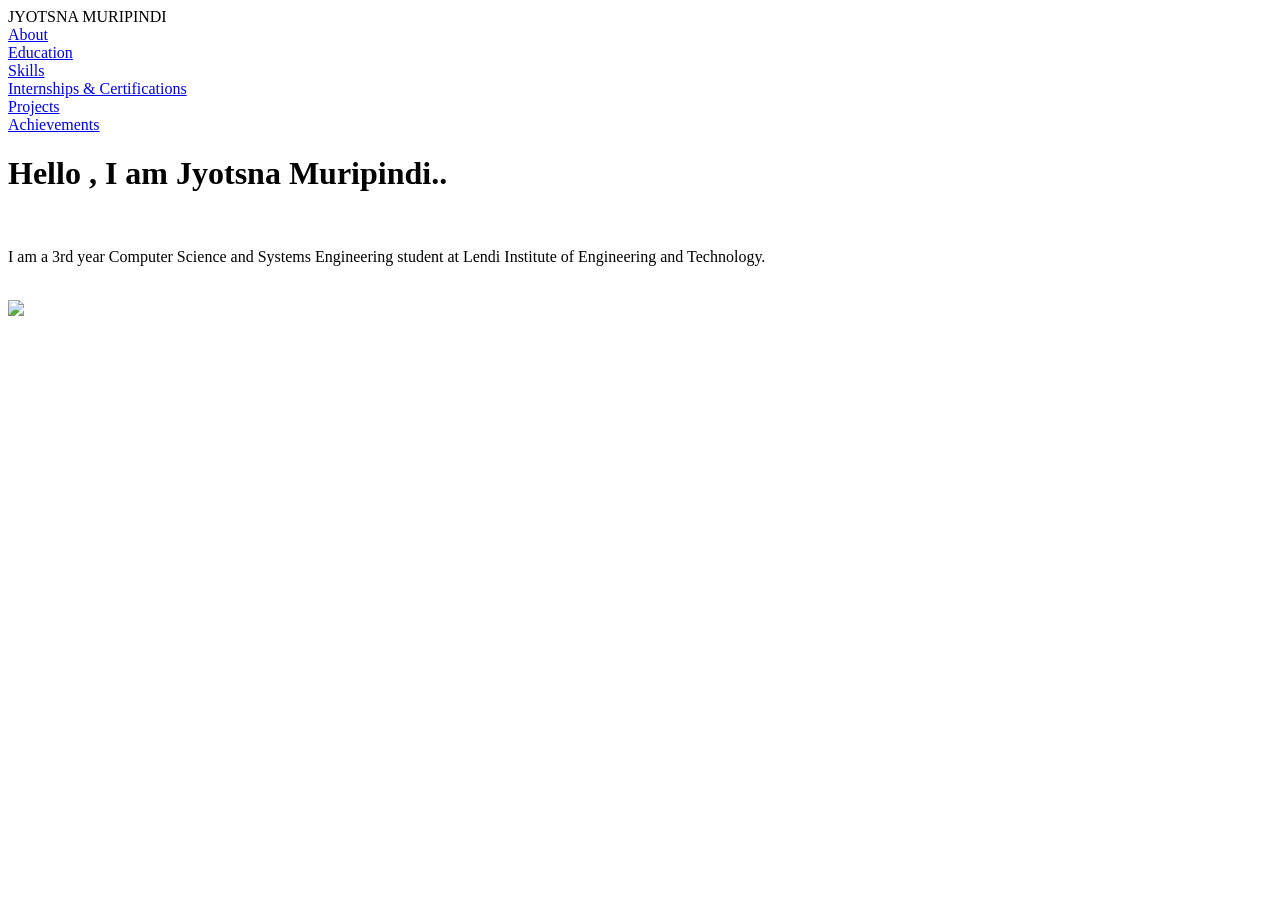
==== index.html @ f081a5d2 "Update and rename home_page.html to index.html" ====
<!DOCTYPE html>
<html>
  <head>
    <meta charset ="UTF-8" >
    <meta name="viewport" width="device-width" lang="en">
    <title>PlaceTracker</title>
	<link rel="stylesheet" href="style.css"
    <link rel="icon" href="https://images.openai.com/static-rsc-4/JMPTyDenVwJ7fkMyRCYz7XgybH3irUlX809NI0GA5yQ_Nc0xoHV_l8fHRhlbN0q388SqoFsPApASaHp031c9V54tnlg7bulHffAYAn6lH4f2VFezXROqjfH8zEl2oFoioSFThbXVDL1O5gFQ6YKhAZUxq0LJIW3XbZyQsmhAkieeqLufko78BcJuF0pZoDYB?purpose=inline">
  </head>
  <body>
	<header>JYOTSNA MURIPINDI</header>
	<div class="container" >
	<div class="sidebar">
       	<a href="about_page.html" >About</a><br>
      	<a href="education_page.html"> Education</a><br>
      	<a href="skills_page.html">Skills</a><br>
	<a href="internships&certifications.html">Internships & Certifications</a><br>
      	<a href="projects_page.html">Projects</a><br>
      	<a href="achievements_page.html">Achievements</a><br>
    	
	</div>
	<div class="content">
	<div class="left">
		<h1> Hello , I am Jyotsna Muripindi..</h1><br>
		
		<p>I am a 3rd year Computer Science and Systems Engineering student at Lendi Institute of Engineering and Technology.</p><br>
	</div>
	<div class="right">
		<img src="image1.png" class="profile">
	</div>
	</div>
	
	
  </body>
</html>
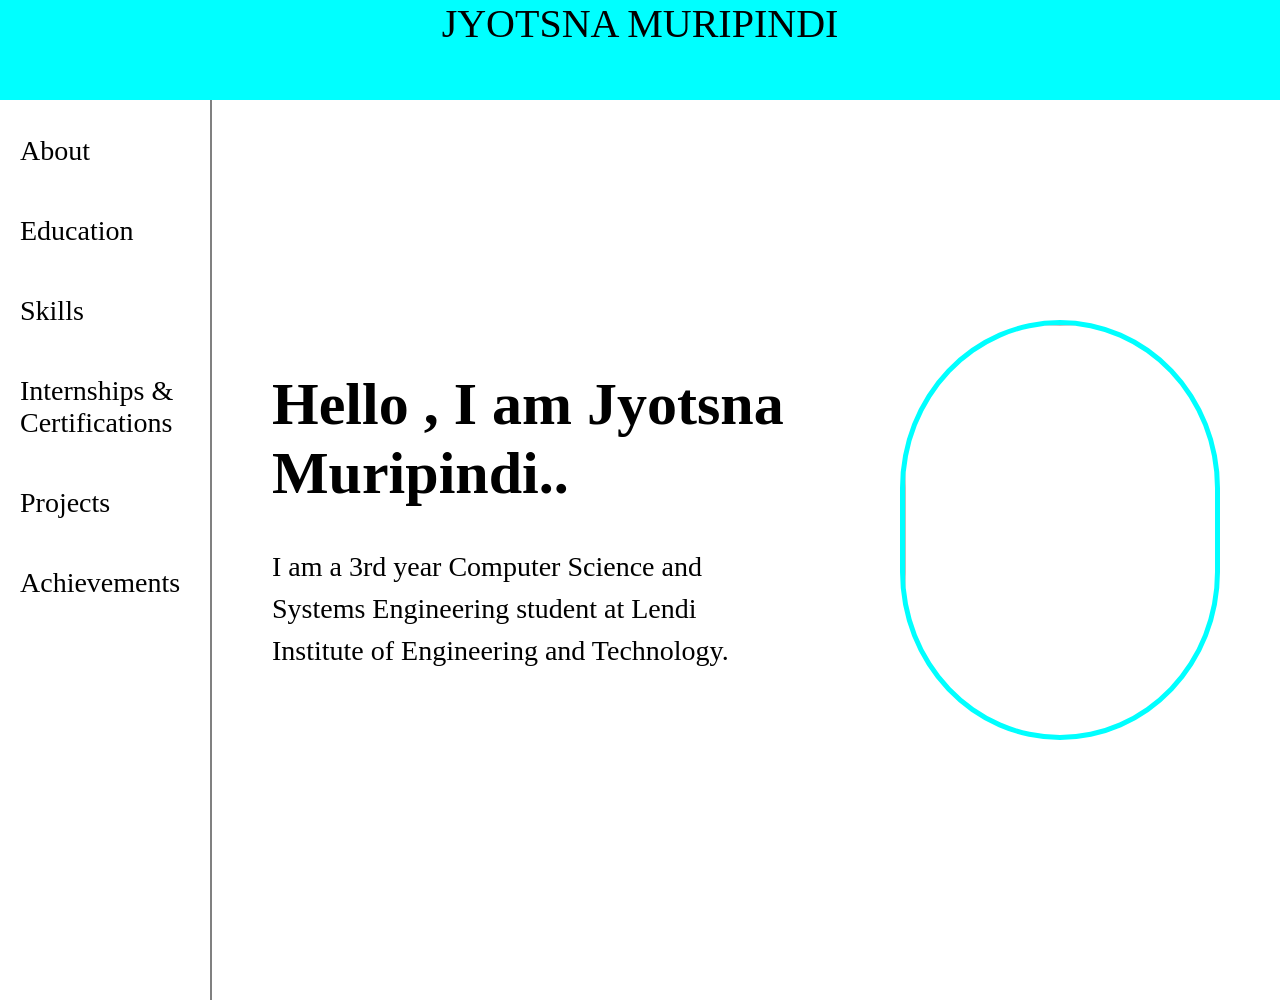
==== commit 33897295: "Fix stylesheet link in index.html" ====
--- a/index.html
+++ b/index.html
@@ -4,7 +4,7 @@
     <meta charset ="UTF-8" >
     <meta name="viewport" width="device-width" lang="en">
     <title>PlaceTracker</title>
-	<link rel="stylesheet" href="style.css"
+	<link rel="stylesheet" href="styles.css"
     <link rel="icon" href="https://images.openai.com/static-rsc-4/JMPTyDenVwJ7fkMyRCYz7XgybH3irUlX809NI0GA5yQ_Nc0xoHV_l8fHRhlbN0q388SqoFsPApASaHp031c9V54tnlg7bulHffAYAn6lH4f2VFezXROqjfH8zEl2oFoioSFThbXVDL1O5gFQ6YKhAZUxq0LJIW3XbZyQsmhAkieeqLufko78BcJuF0pZoDYB?purpose=inline">
   </head>
   <body>
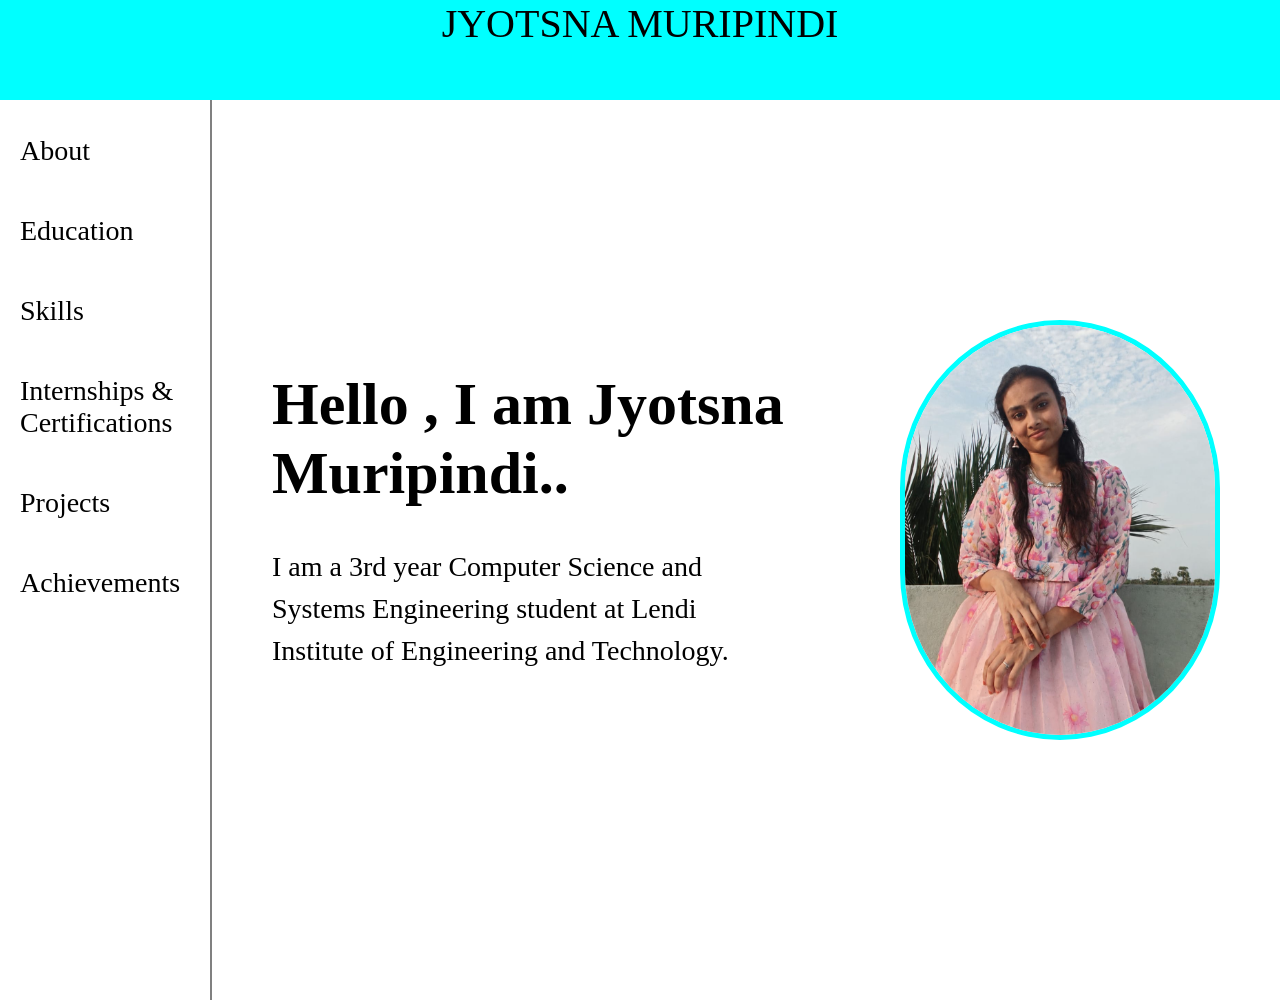
==== commit b45fbfa2: "Update image source path in index.html" ====
--- a/index.html
+++ b/index.html
@@ -4,7 +4,8 @@
     <meta charset ="UTF-8" >
     <meta name="viewport" width="device-width" lang="en">
     <title>PlaceTracker</title>
-	<link rel="stylesheet" href="styles.css"
+	<link rel="stylesheet" href="styles.css">
+	  
     <link rel="icon" href="https://images.openai.com/static-rsc-4/JMPTyDenVwJ7fkMyRCYz7XgybH3irUlX809NI0GA5yQ_Nc0xoHV_l8fHRhlbN0q388SqoFsPApASaHp031c9V54tnlg7bulHffAYAn6lH4f2VFezXROqjfH8zEl2oFoioSFThbXVDL1O5gFQ6YKhAZUxq0LJIW3XbZyQsmhAkieeqLufko78BcJuF0pZoDYB?purpose=inline">
   </head>
   <body>
--- a/styles.css
+++ b/styles.css
@@ -0,0 +1,90 @@
+*{
+    margin:0;
+    padding:0;
+    box-sizing:border-box;
+}
+body{
+overflow:hidden;
+}
+.container{
+display:flex;
+height:100vh;
+}
+.sidebar{
+line-spacing:20px;
+border-right:2px solid gray;
+padding:20px;
+width:250px;
+}
+.sidebar a{
+    display:block;
+
+    margin:15px 0;
+
+    font-size:28px;
+
+    text-decoration:none;
+
+    color:black;
+}
+header{
+height:100px;
+text-align:center;
+font-size:40px;
+background-color:cyan;
+}
+
+.content{
+
+    display:flex;
+
+    justify-content:space-between;
+
+    align-items:center;
+
+    width:100%;
+margin-top:-40px;
+ padding:20px 60px;
+}
+
+
+/* LEFT SIDE */
+.left{
+    width:55%;
+}
+
+.left h1{
+    font-size:60px;
+
+    margin-bottom:20px;
+}
+
+.left p{
+    font-size:28px;
+
+    line-height:1.5;
+}
+
+/* RIGHT SIDE */
+.right{
+
+    width:45%;
+
+    display:flex;
+
+    justify-content:flex-end;
+}
+
+/* IMAGE */
+.profile{
+
+    width:320px;
+
+    height:420px;
+
+    object-fit:cover;
+
+    border-radius:50% / 40%;
+
+    border:5px solid cyan;
+}
